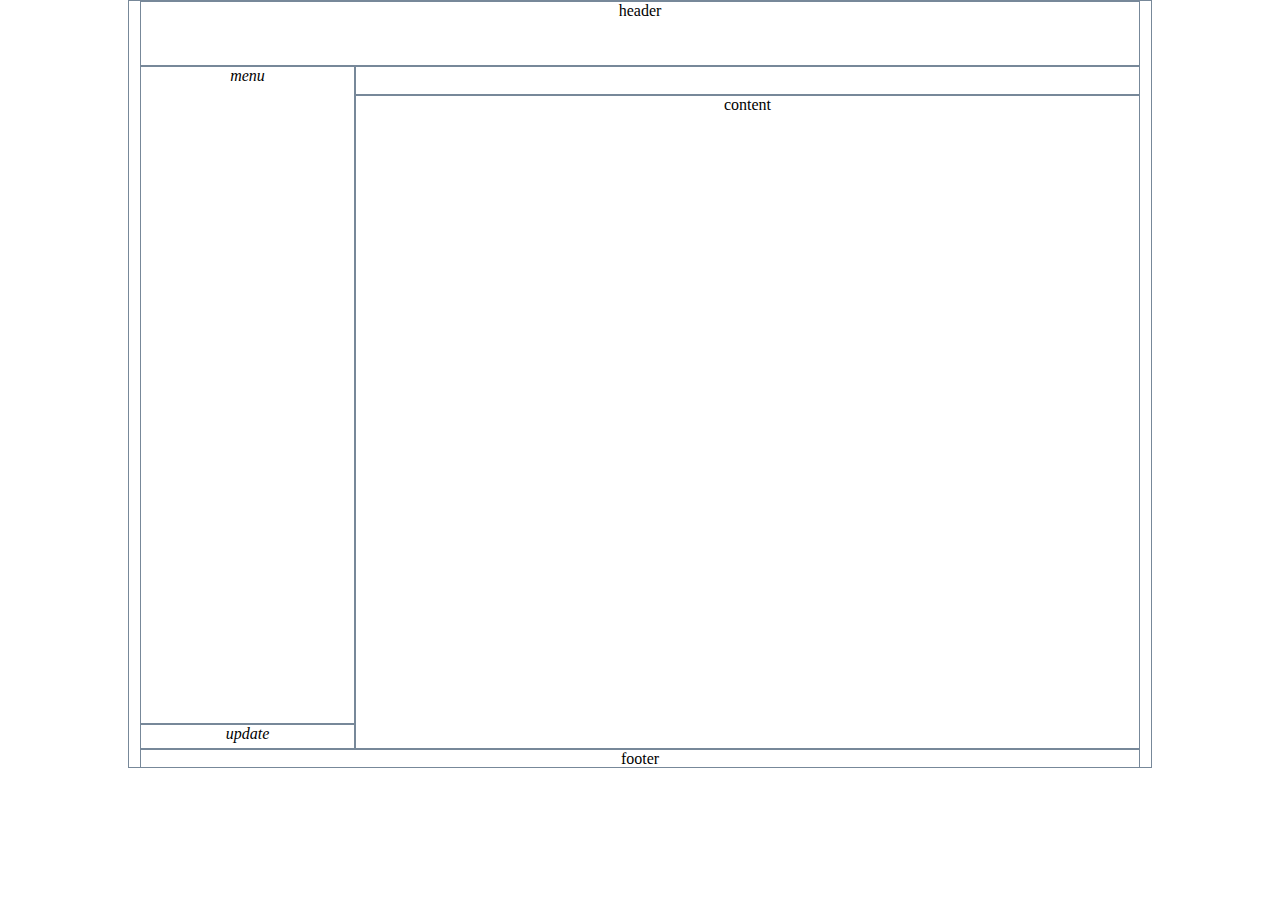
==== index.html @ baa8f85e "html排版練習第四次" ====
<!DOCTYPE html>
<html lang="en">
<head>
    <meta charset="UTF-8">
    <meta http-equiv="X-UA-Compatible" content="IE=edge">
    <meta name="viewport" content="width=device-width, initial-scale=1.0">
    <title>首頁</title>
    <link rel="stylesheet" href="style.css">
</head>
<body class="body">
    <header class="top">
        header
    </header>
    <address class="left">
        <nav class="menu">
            menu
        </nav>
        <footer class="update">
            update
        </footer >
        address
    </address>
    <main class="right">
        <marquee behavior="" direction="" class="marquee">marquee</marquee>
        <main class="content">
            content
        </main>
    </main>
    <footer class="footer">
        footer
    </footer>
</body>
</html>
---- style.css ----
*{
    font-family: '標楷體';
    overflow: hidden;
    box-sizing: border-box;
    text-align: center;
    justify-content: center;
}
.body,.top,.footer,.menu,.update,.content,.marquee{
    border: 1px solid lightslategray;
}
.body{
    display: flex;
    flex-wrap: wrap;
    justify-content: center;
    width: 1024px;
    height: 768px;
    margin: 0 auto;
}
.top{
    flex-basis: 1000px;
    height: 65px;
}
.left{
    flex-basis: 215px;
    height: calc(768px - 65px - 20px);
    display: flex;
    flex-wrap: wrap;
}
.update{
    flex-basis: 215px;
    height: 25px;
}
.menu{
    height: calc(100% - 25px);
    flex-basis: 215px;
}

.right{
    flex-basis:  calc(1000px - 215px);
    height: calc(768px - 65px - 20px);
    display: flex;
    flex-wrap: wrap;
}
.marquee{
    flex-basis: calc(1000px - 215px);
    height: 29px;
}
.content{
    flex-basis: calc(1000px - 215px);
    height: calc(100% - 29px);
}
.footer{
    flex-basis: 1000px;
    height: 20px;
}
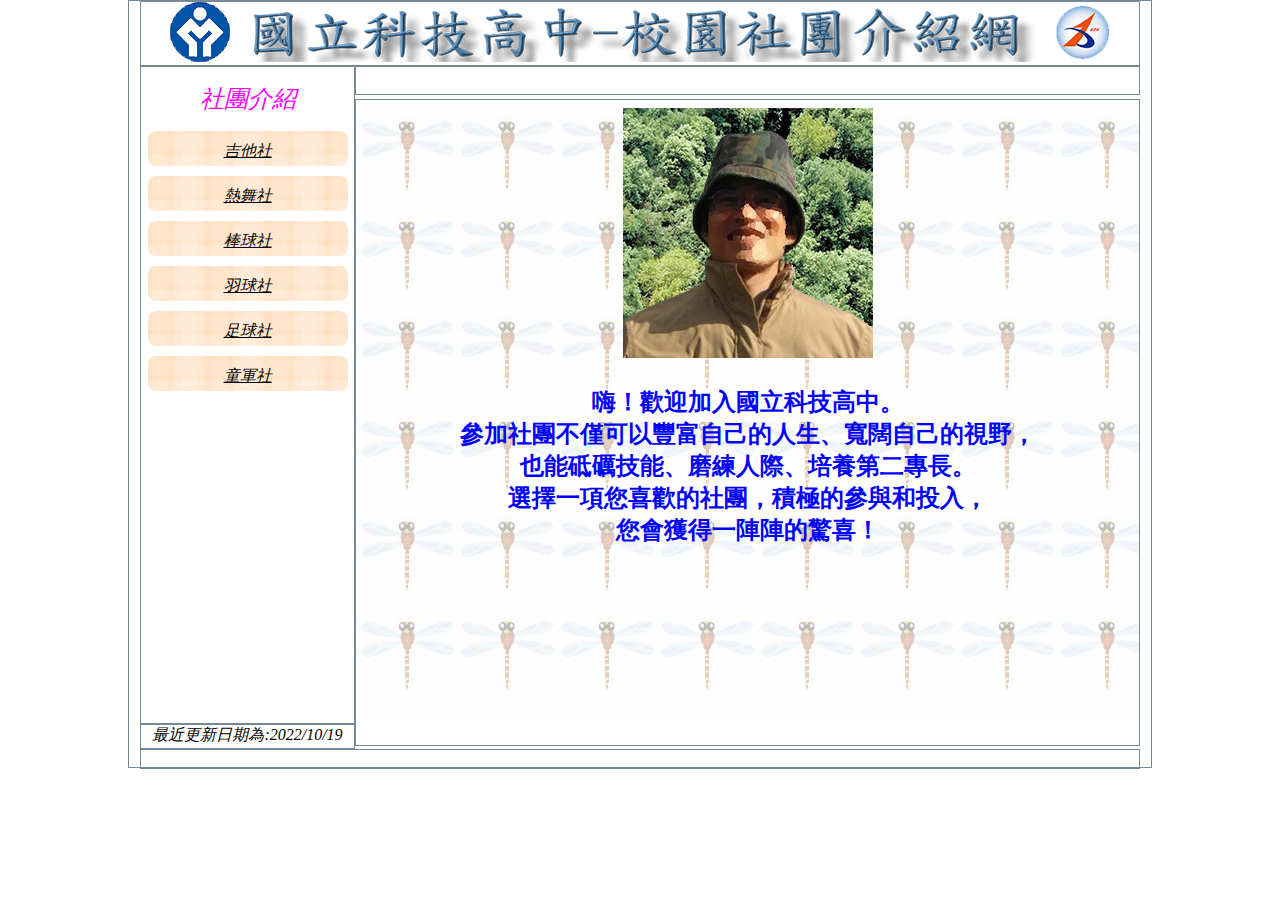
==== commit e7ccbd9b: "modified:   index.html 完成首頁:底線未完成 	modified:   style.css  新增共同屬性，蜻蜓，致中。 	modified:   web01/guitar_ev" ====
--- a/index.html
+++ b/index.html
@@ -9,25 +9,35 @@
 </head>
 <body class="body">
     <header class="top">
-        header
+        <a href="./index.html">
+            <img src="./images/logo.png" alt="">
+        </a>
     </header>
     <address class="left">
-        <nav class="menu">
-            menu
+        <nav class="menu"> 
+            <h1>社團介紹</h1>
+            <a href="./web01/guitar_history.html" target="myMain">吉他社</a>
+            <a href="">熱舞社</a>
+            <a href="">棒球社</a>
+            <a href="">羽球社</a>
+            <a href="">足球社</a>
+            <a href="">童軍社</a>
         </nav>
         <footer class="update">
-            update
-        </footer >
-        address
+            最近更新日期為:2022/10/19
+        </footer>
     </address>
     <main class="right">
-        <marquee behavior="" direction="" class="marquee">marquee</marquee>
-        <main class="content">
-            content
+        <marquee behavior="" direction="" class="marquee" >
+            歡迎光臨校園社團介紹網，參觀後請支持社團活
+動並熱烈參與
+        </marquee>
+        <main class="content" >
+            <iframe src="./web01/main.html" frameborder="0" name="myMain" class="iframe"></iframe>
         </main>
     </main>
     <footer class="footer">
-        footer
+             
     </footer>
 </body>
 </html>--- a/style.css
+++ b/style.css
@@ -1,20 +1,17 @@
 *{
     font-family: '標楷體';
-    overflow: hidden;
+    justify-content: center;
+    text-align: center;
     box-sizing: border-box;
-    text-align: center;
-    justify-content: center;
-}
-.body,.top,.footer,.menu,.update,.content,.marquee{
-    border: 1px solid lightslategray;
 }
 .body{
-    display: flex;
-    flex-wrap: wrap;
-    justify-content: center;
+    margin: 0 auto;
     width: 1024px;
     height: 768px;
-    margin: 0 auto;
+    display: flex;
+    justify-content: center;
+    flex-wrap: wrap;
+    text-align: center;
 }
 .top{
     flex-basis: 1000px;
@@ -23,33 +20,67 @@
 .left{
     flex-basis: 215px;
     height: calc(768px - 65px - 20px);
-    display: flex;
-    flex-wrap: wrap;
+}
+.menu{
+    flex-basis: 215px;
+    height: calc(100% - 25px);
+    
 }
 .update{
     flex-basis: 215px;
     height: 25px;
+    font-size: 16px;
+    text-align: center;
+    color: #000000;
 }
-.menu{
-    height: calc(100% - 25px);
-    flex-basis: 215px;
-}
-
 .right{
-    flex-basis:  calc(1000px - 215px);
+    flex-basis: calc(1000px - 215px);
     height: calc(768px - 65px - 20px);
-    display: flex;
-    flex-wrap: wrap;
 }
 .marquee{
-    flex-basis: calc(1000px - 215px);
+    flex-basis: 770px;
     height: 29px;
+    font-size: 24px;
+    color: #0000ff;
 }
 .content{
-    flex-basis: calc(1000px - 215px);
+    flex-basis: calc(100% - 215px);
+    height: calc(99% - 29px);
+}
+.iframe{
+    width: 100%;
     height: calc(100% - 29px);
 }
 .footer{
     flex-basis: 1000px;
     height: 20px;
+}
+.body,.top,.footer,.menu,.marquee,.content,.update{
+    border: 1px solid lightslategray;
+}
+
+h1{
+    font-size: 24px;
+    text-align: center;
+    /* 底線指令忘了 */
+    color: #ff00ff;
+    font-weight: 500;
+    
+}
+nav>a{
+    background-image: url(./images/menu1.png);
+    font-weight: 500;
+    font-size: 16px;
+    color: #000000;
+    width: 200px;
+    height: 35px;
+    display: block;
+    margin: 10px auto;
+    padding: 10px;
+}
+nav>a:hover{
+    background-image: url(./images/menu2.png);
+}
+.abody{
+    background-image: url(./images/0101.jpg);
 }